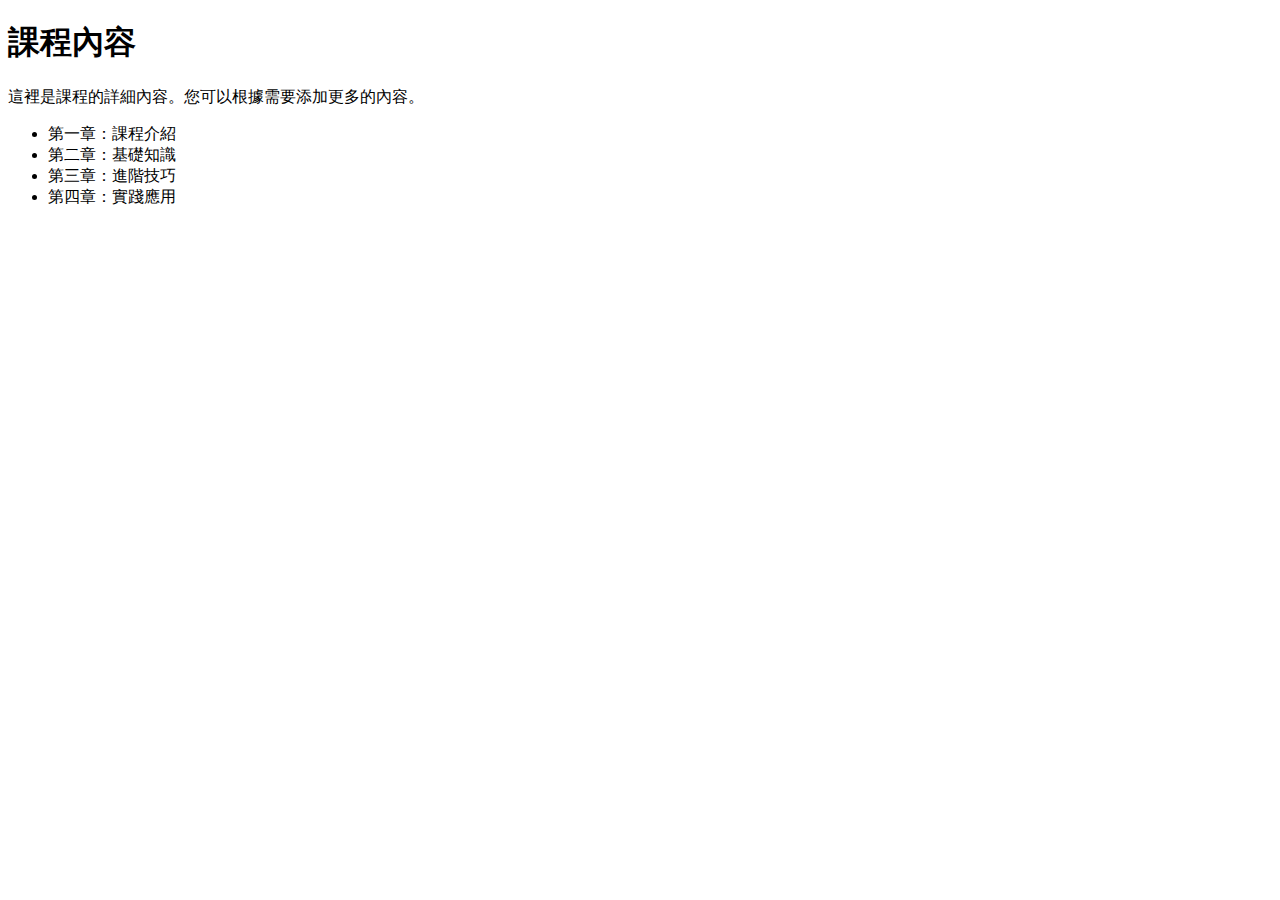
==== course-content.html @ 00e3d1c7 "初始提交：添加 index.html 和 course-content.html" ====
<!DOCTYPE html>
<html lang="zh">
<head>
    <meta charset="UTF-8">
    <meta name="viewport" content="width=device-width, initial-scale=1.0">
    <title>課程內容</title>
</head>
<body>
    <h1>課程內容</h1>
    <p>這裡是課程的詳細內容。您可以根據需要添加更多的內容。</p>
    <ul>
        <li>第一章：課程介紹</li>
        <li>第二章：基礎知識</li>
        <li>第三章：進階技巧</li>
        <li>第四章：實踐應用</li>
    </ul>
</body>
</html>
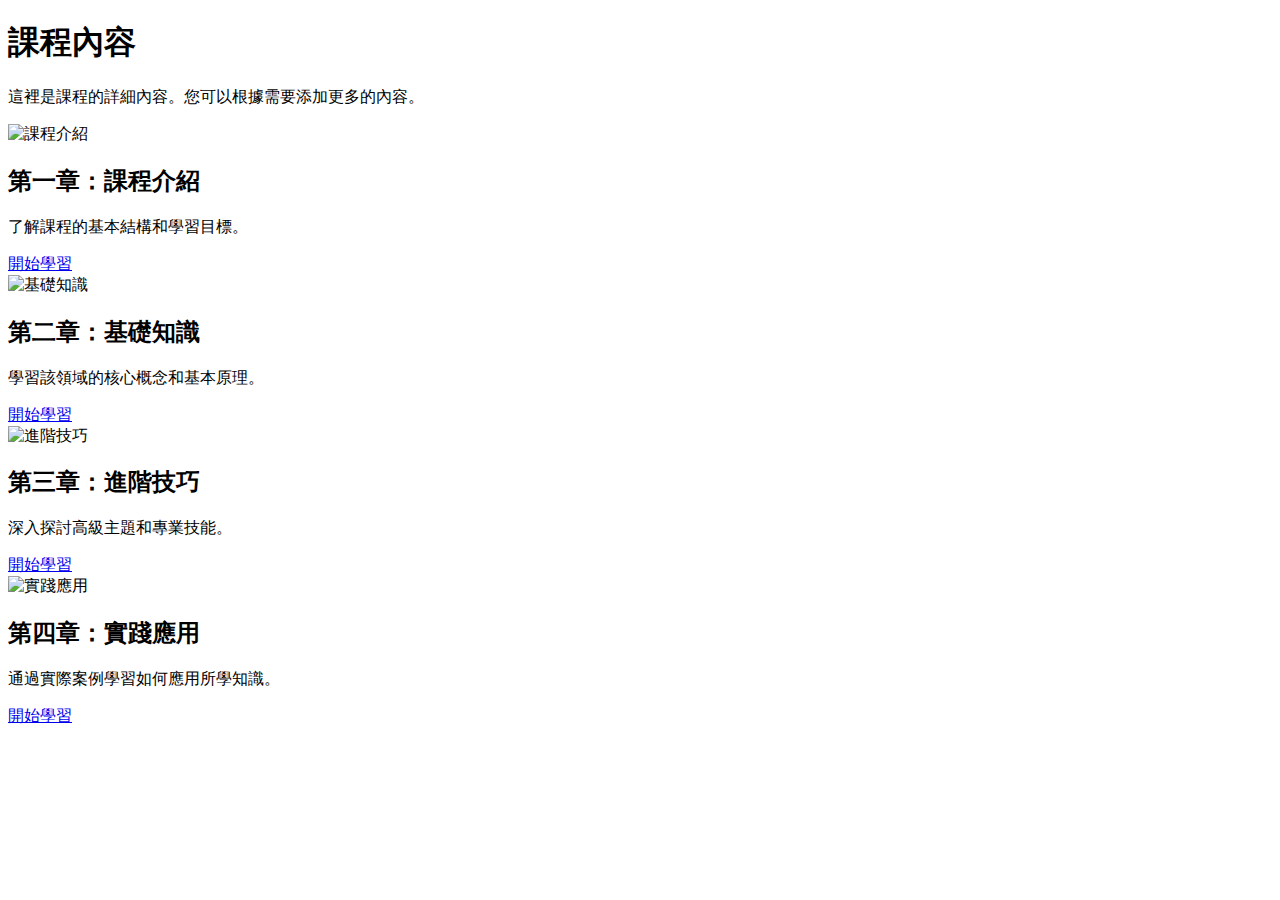
==== commit ef338b7a: "添加了課程內容頁面能" ====
--- a/course-content.html
+++ b/course-content.html
@@ -4,15 +4,54 @@
     <meta charset="UTF-8">
     <meta name="viewport" content="width=device-width, initial-scale=1.0">
     <title>課程內容</title>
+    <script src="https://cdn.tailwindcss.com"></script>
 </head>
-<body>
-    <h1>課程內容</h1>
-    <p>這裡是課程的詳細內容。您可以根據需要添加更多的內容。</p>
-    <ul>
-        <li>第一章：課程介紹</li>
-        <li>第二章：基礎知識</li>
-        <li>第三章：進階技巧</li>
-        <li>第四章：實踐應用</li>
-    </ul>
+<body class="bg-gray-100">
+    <div class="container mx-auto px-4 py-8">
+        <h1 class="text-3xl font-bold mb-6">課程內容</h1>
+        <p class="mb-8">這裡是課程的詳細內容。您可以根據需要添加更多的內容。</p>
+        
+        <div class="grid grid-cols-1 md:grid-cols-2 lg:grid-cols-3 gap-6">
+            <!-- 課程卡片 1 -->
+            <div class="bg-white rounded-lg shadow-md overflow-hidden">
+                <img src="https://via.placeholder.com/300x200" alt="課程介紹" class="w-full h-48 object-cover">
+                <div class="p-4">
+                    <h2 class="text-xl font-semibold mb-2">第一章：課程介紹</h2>
+                    <p class="text-gray-600">了解課程的基本結構和學習目標。</p>
+                    <a href="#" class="mt-4 inline-block bg-blue-500 text-white px-4 py-2 rounded hover:bg-blue-600">開始學習</a>
+                </div>
+            </div>
+
+            <!-- 課程卡片 2 -->
+            <div class="bg-white rounded-lg shadow-md overflow-hidden">
+                <img src="https://via.placeholder.com/300x200" alt="基礎知識" class="w-full h-48 object-cover">
+                <div class="p-4">
+                    <h2 class="text-xl font-semibold mb-2">第二章：基礎知識</h2>
+                    <p class="text-gray-600">學習該領域的核心概念和基本原理。</p>
+                    <a href="#" class="mt-4 inline-block bg-blue-500 text-white px-4 py-2 rounded hover:bg-blue-600">開始學習</a>
+                </div>
+            </div>
+
+            <!-- 課程卡片 3 -->
+            <div class="bg-white rounded-lg shadow-md overflow-hidden">
+                <img src="https://via.placeholder.com/300x200" alt="進階技巧" class="w-full h-48 object-cover">
+                <div class="p-4">
+                    <h2 class="text-xl font-semibold mb-2">第三章：進階技巧</h2>
+                    <p class="text-gray-600">深入探討高級主題和專業技能。</p>
+                    <a href="#" class="mt-4 inline-block bg-blue-500 text-white px-4 py-2 rounded hover:bg-blue-600">開始學習</a>
+                </div>
+            </div>
+
+            <!-- 課程卡片 4 -->
+            <div class="bg-white rounded-lg shadow-md overflow-hidden">
+                <img src="https://via.placeholder.com/300x200" alt="實踐應用" class="w-full h-48 object-cover">
+                <div class="p-4">
+                    <h2 class="text-xl font-semibold mb-2">第四章：實踐應用</h2>
+                    <p class="text-gray-600">通過實際案例學習如何應用所學知識。</p>
+                    <a href="#" class="mt-4 inline-block bg-blue-500 text-white px-4 py-2 rounded hover:bg-blue-600">開始學習</a>
+                </div>
+            </div>
+        </div>
+    </div>
 </body>
 </html>